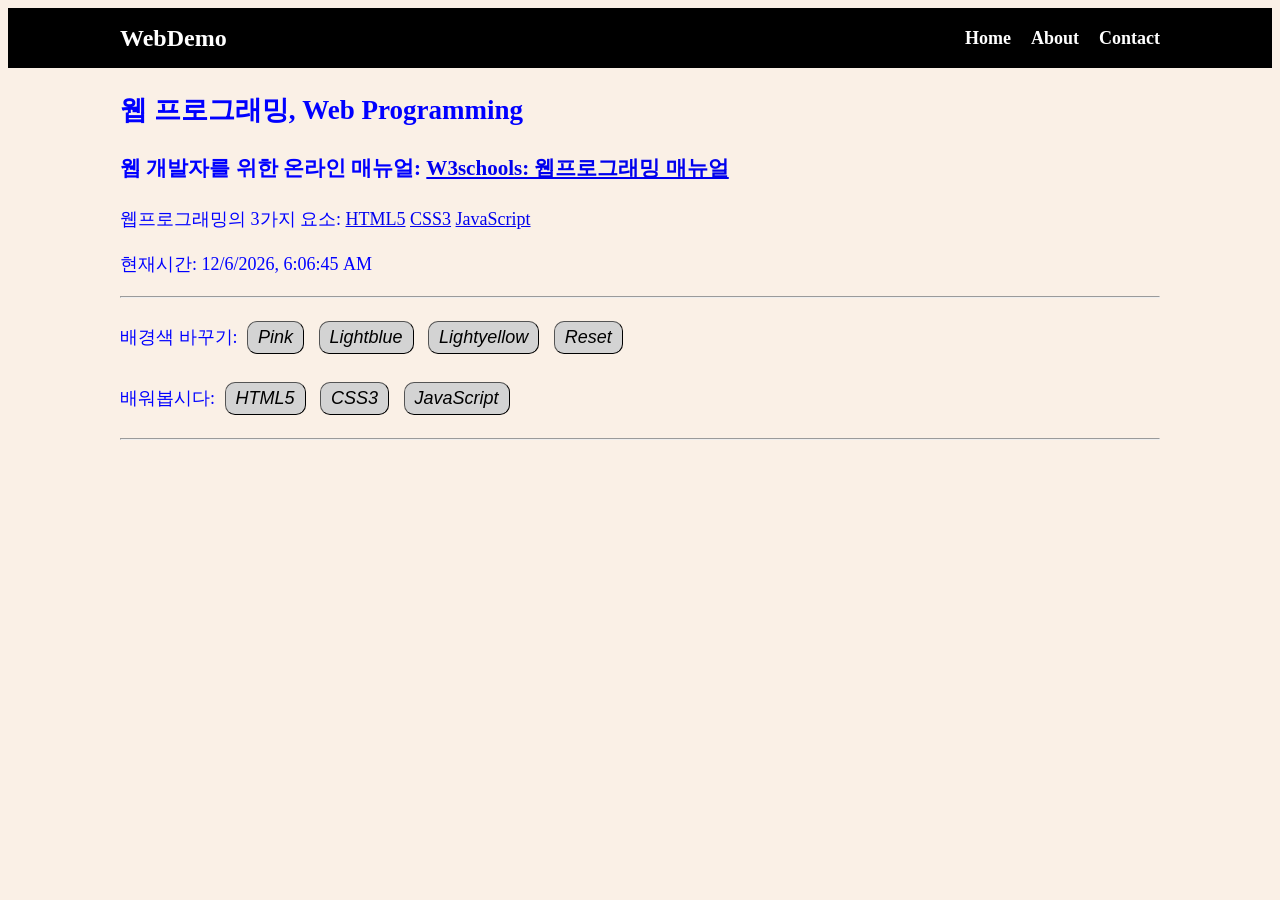
==== index.html @ 6a064db7 "v1.0" ====
<!doctype html>
<html lang="en">
  <head>
    <meta charset="UTF-8" />
    <meta name="viewport" content="width=device-width, initial-scale=1.0" />
    <title>HCJdemo</title>
    <link rel="stylesheet" href="style.css" />
  </head>
  <body>
    <nav class="navbar">
      <div class="container">
        <div class="logo">WebDemo</div>
        <ul class="nav">
          <li>
            <a href="index.html">Home</a>
          </li>
          <li>
            <a href="about.html">About</a>
          </li>
          <li>
            <a href="contact.html">Contact</a>
          </li>
        </ul>
      </div>
    </nav>

    <!-- 메인 섹션 -->
    <section class="main">
      <div class="container">
        <h1>웹 프로그래밍, Web Programming</h1>

        <h3>
          웹 개발자를 위한 온라인 매뉴얼:
          <a href="https://www.w3schools.com/"
            >W3schools: 웹프로그래밍 매뉴얼</a
          >
        </h3>

        <p>
          웹프로그래밍의 3가지 요소:
          <a href="https://www.w3schools.com/html/default.asp">HTML5</a>
          <a href="https://www.w3schools.com/css/default.asp">CSS3</a>
          <a href="https://www.w3schools.com/js/default.asp">JavaScript</a>
        </p>
        <p>현재시간: <span id="time"></span></p>
        <hr />
        <p>
          배경색 바꾸기:
          <button onclick="pink()">Pink</button>
          <button onclick="lightblue()">Lightblue</button>
          <button onclick="lightyellow()">Lightyellow</button>
          <button onclick="reset()">Reset</button>
        </p>
        <p>
          배워봅시다:
          <button onmouseover="showhtml()" onmouseout="hide()">HTML5</button>
          <button onmouseover="showcss()" onmouseout="hide()">CSS3</button>
          <button onmouseover="showjs()" onmouseout="hide()">JavaScript</button>
        </p>
        <hr />
        <br />
        <div>
          <img id="fig" height="200px" />
          <p id="desc"></p>
        </div>
      </div>
    </section>

    <script src="main.js"></script>
  </body>
</html>
---- style.css ----
* {
  box-sizing: border-box;
}

body {
  background-color: linen;
  line-height: 1.5;
  font-size: 18px;
}

ul {
  list-style-type: none;
}

.container {
  max-width: 1100px;
  margin: 0 auto;
  padding: 0 30px;
}

.main {
  color: blue;
  line-height: 1.5;
}

.navbar {
  background-color: black;
  color: white;
  height: 60px;
}

.navbar .container {
  display: flex;
  flex-direction: row;
  justify-content: space-between;
  align-items: center;
  height: 100%;
}

.navbar ul {
  display: flex;
  flex-direction: row;
}

.navbar ul li {
  margin-left: 20px;
}

.navbar a {
  color: white;
  text-decoration: none;
  font-size: 18px;
  font-weight: bold;
}

.navbar a:hover {
  border-bottom: 2px #aaa solid;
  color: #aaa;
}

.navbar .logo {
  font-size: x-large;
  font-weight: bolder;
}

button {
  padding: 5px 10px;
  margin: 5px;
  font-size: large;
  font-style: italic;
  background-color: lightgray;
  border-width: 1px;
  border-radius: 10px;
}

button:hover {
  background-color: lightcoral;
}
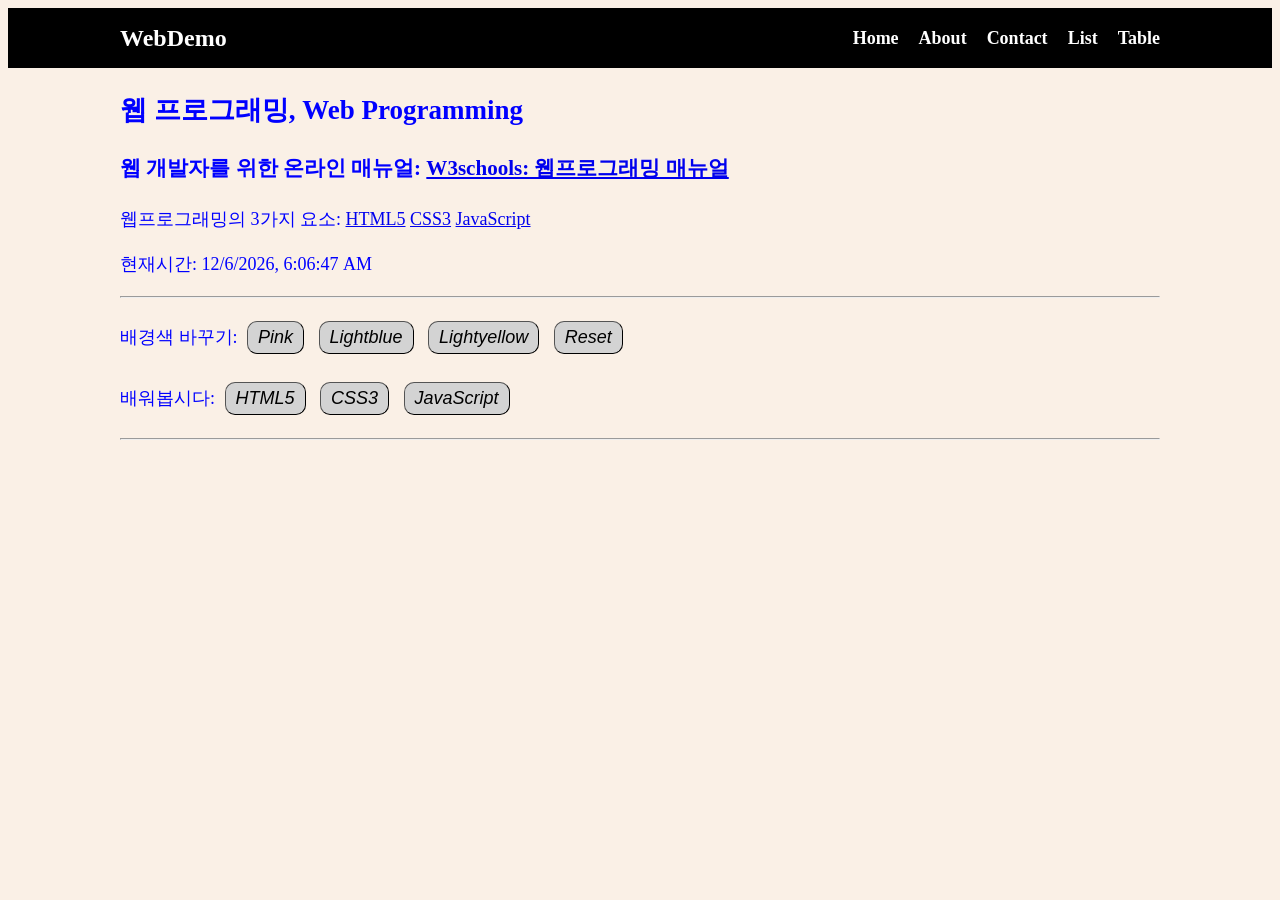
==== commit 6fb86e2a: "update" ====
--- a/index.html
+++ b/index.html
@@ -19,6 +19,12 @@
           </li>
           <li>
             <a href="contact.html">Contact</a>
+          </li>
+          <li>
+            <a href="list.html">List</a>
+          </li>
+          <li>
+            <a href="table.html">Table</a>
           </li>
         </ul>
       </div>
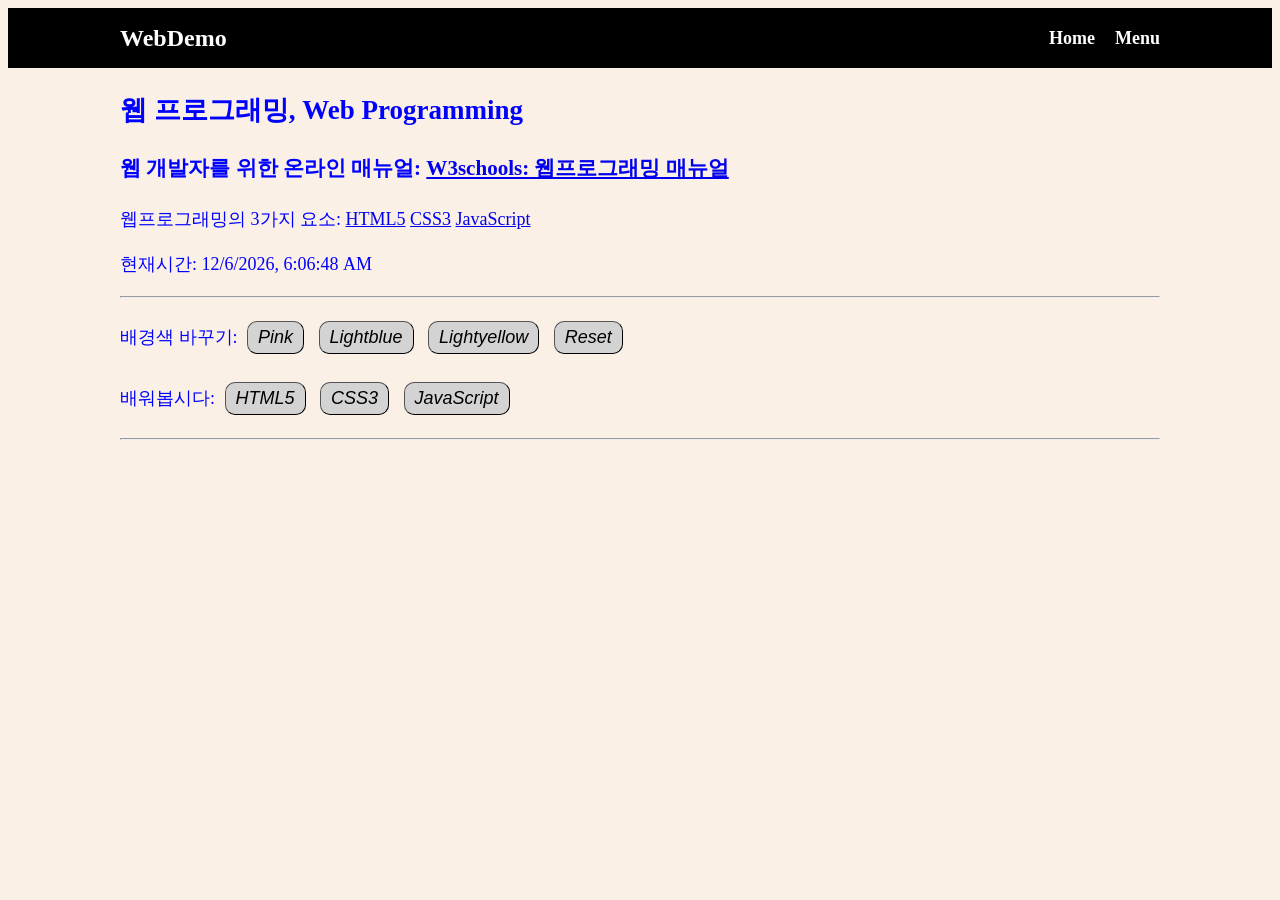
==== commit ac6b522c: "update" ====
--- a/index.html
+++ b/index.html
@@ -15,16 +15,7 @@
             <a href="index.html">Home</a>
           </li>
           <li>
-            <a href="about.html">About</a>
-          </li>
-          <li>
-            <a href="contact.html">Contact</a>
-          </li>
-          <li>
-            <a href="list.html">List</a>
-          </li>
-          <li>
-            <a href="table.html">Table</a>
+            <a href="menu.html">Menu</a>
           </li>
         </ul>
       </div>
